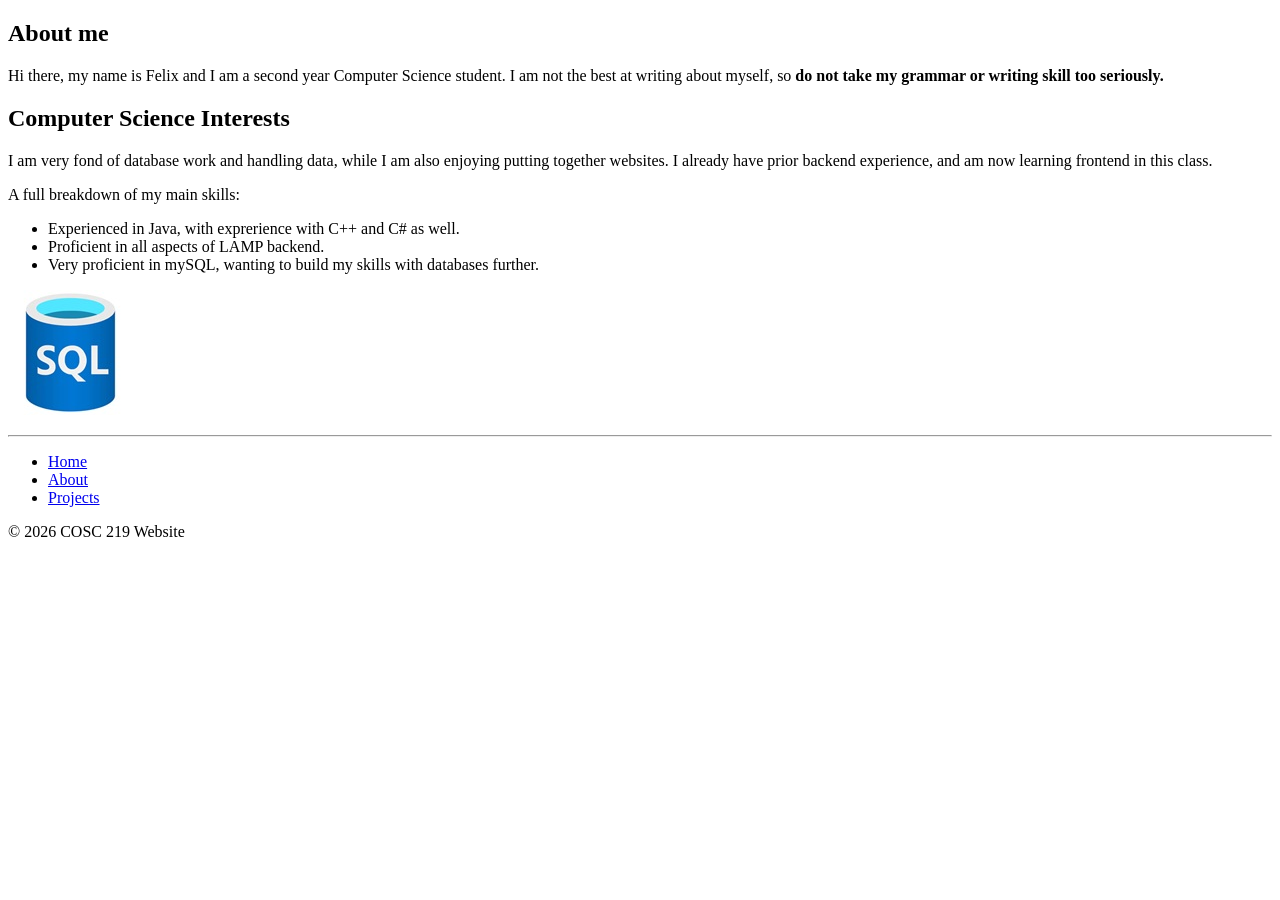
==== index.html @ ce97c770 "More error code via validator, cleaning up more errors." ====
<!DOCTYPE html>
<html lang="en">
<head>
    <meta charset="UTF-8">
    <meta name="viewport" content="width=device-width, initial-scale=1.0">
    <title>Introduction</title>
</head>
<body>
    <header></header>

    <main>
        <section>
            <h2>About me</h2>
            <p>Hi there, my name is Felix and I am a second year Computer Science student. I am not the best at writing about myself, so <strong>do not take my grammar or writing skill too seriously.</strong></p>
        </section>

        <section>
            <h2>Computer Science Interests</h2>
            <p>I am very fond of database work and handling data, while I am also enjoying putting together websites. I already have prior backend experience, and am now learning frontend in this class.</p> 
            
            <p>A full breakdown of my main skills:
                <ul>
                    <li>Experienced in Java, with exprerience with C++ and C# as well.</li>
                    <li>Proficient in all aspects of LAMP backend.</li>
                    <li>Very proficient in mySQL, wanting to build my skills with databases further.</li>
                </ul>
                <img src="images/sql.jpg" alt="SQL logo">
            </p>
            </section>
    </main>
    <hr>
    <nav>
        <ul>
            <li><a href="index.html">Home</a></li>
            <li><a href="about.html">About</a></li>
            <li><a href="projects.html">Projects</a></li>
        </ul>
    </nav>
    <footer>
        <p>© 2026 COSC 219 Website</p>
    </footer>
</body>
</html>
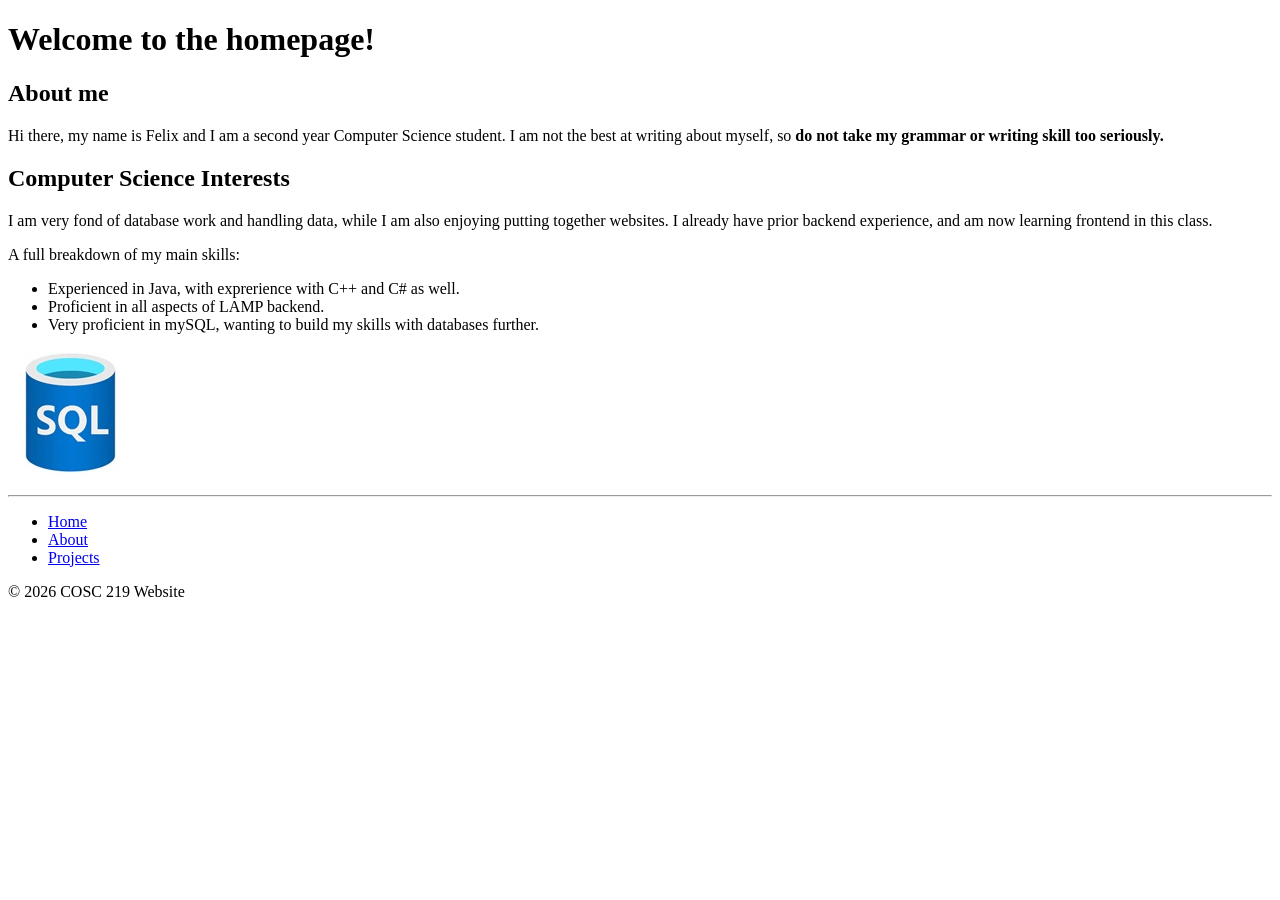
==== commit f8e94c6a: "Cleaning up more errors, code will hopefully be good now." ====
--- a/index.html
+++ b/index.html
@@ -9,6 +9,7 @@
     <header></header>
 
     <main>
+        <h1>Welcome to the homepage!</h1>
         <section>
             <h2>About me</h2>
             <p>Hi there, my name is Felix and I am a second year Computer Science student. I am not the best at writing about myself, so <strong>do not take my grammar or writing skill too seriously.</strong></p>
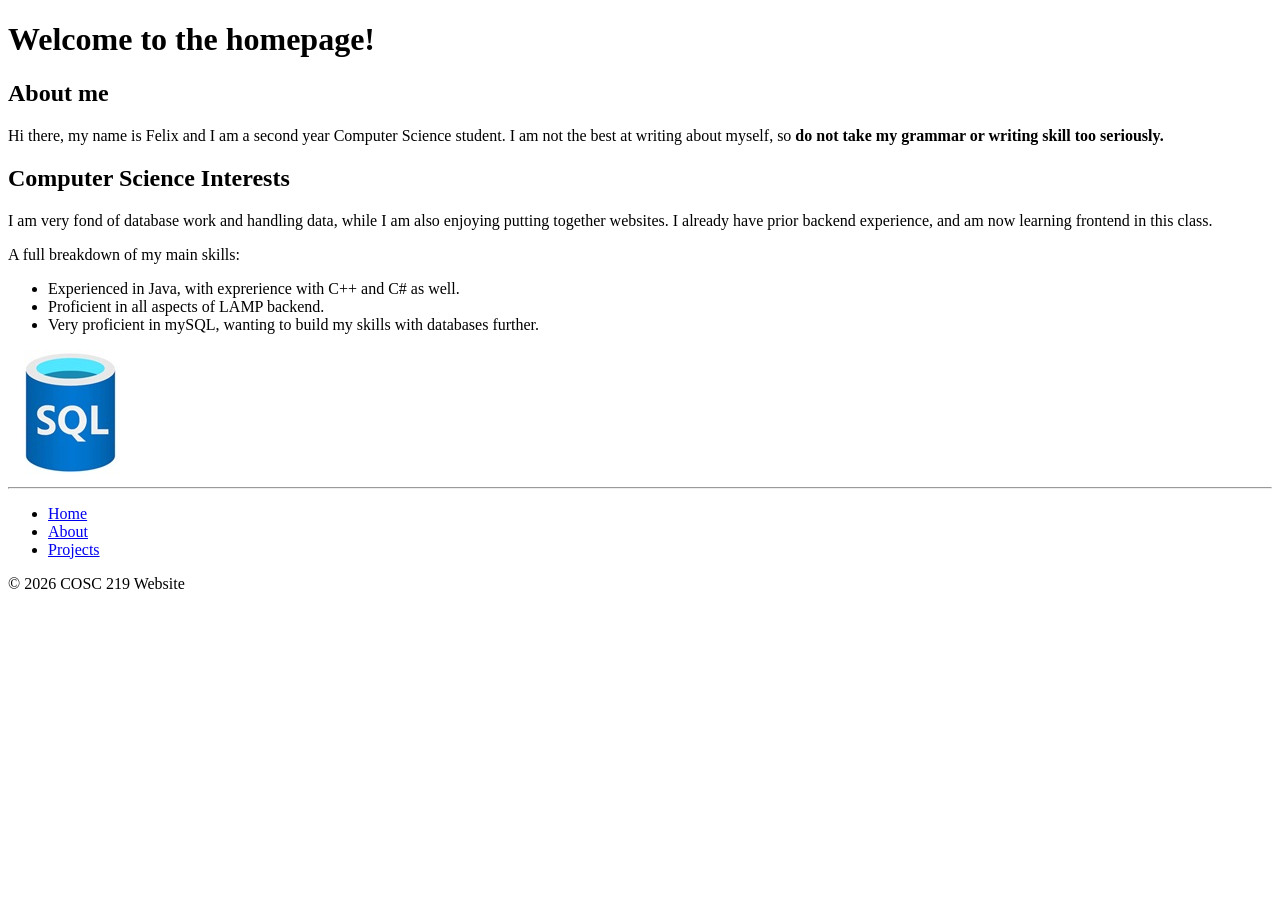
==== commit 17bd1cc6: "Rest of errors complete, all 3 pages are working as intended." ====
--- a/index.html
+++ b/index.html
@@ -19,14 +19,13 @@
             <h2>Computer Science Interests</h2>
             <p>I am very fond of database work and handling data, while I am also enjoying putting together websites. I already have prior backend experience, and am now learning frontend in this class.</p> 
             
-            <p>A full breakdown of my main skills:
+            <p>A full breakdown of my main skills:</p>
                 <ul>
                     <li>Experienced in Java, with exprerience with C++ and C# as well.</li>
                     <li>Proficient in all aspects of LAMP backend.</li>
                     <li>Very proficient in mySQL, wanting to build my skills with databases further.</li>
                 </ul>
                 <img src="images/sql.jpg" alt="SQL logo">
-            </p>
             </section>
     </main>
     <hr>
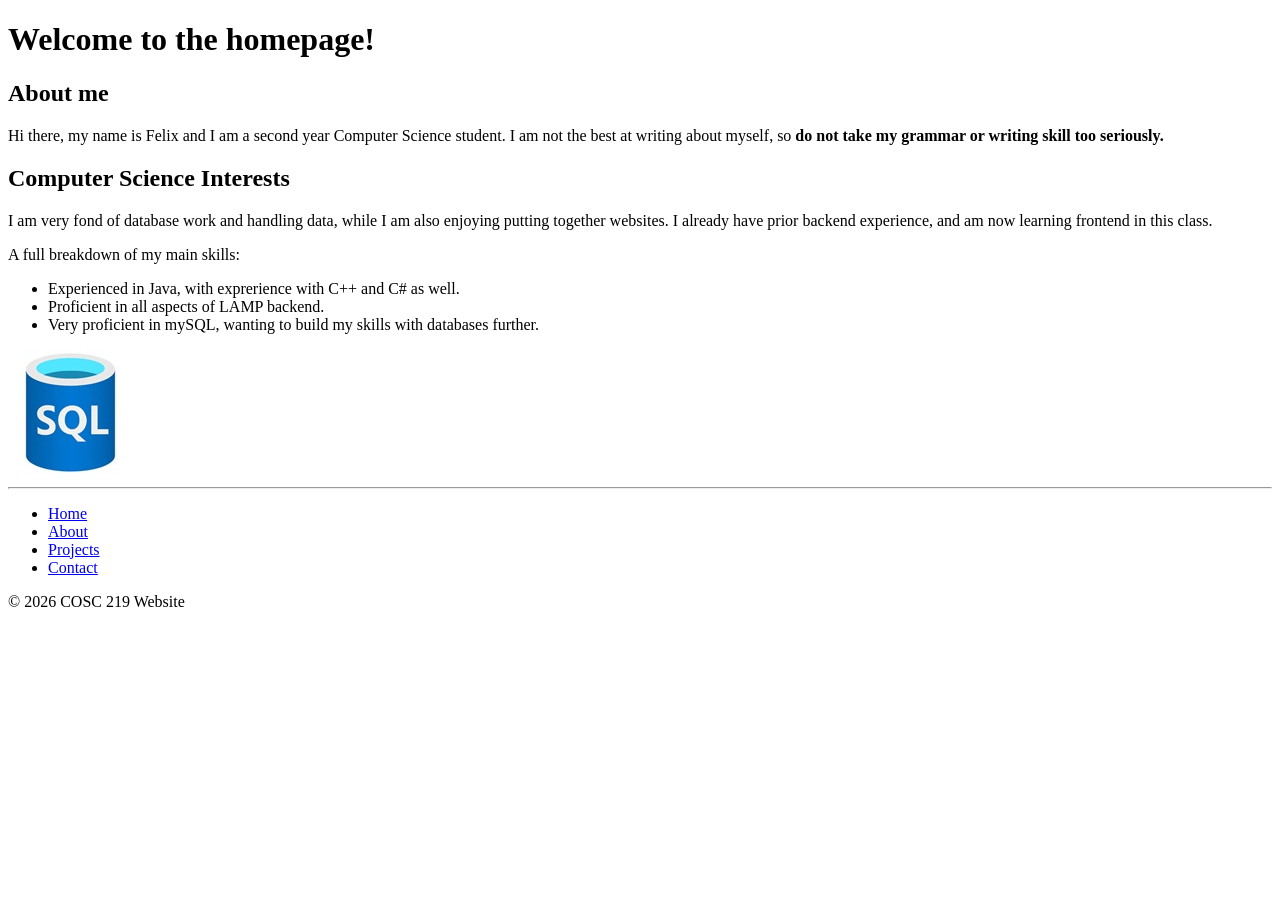
==== commit 441c0beb: "Put together a contact form I am happy with visually and functionally." ====
--- a/index.html
+++ b/index.html
@@ -6,10 +6,10 @@
     <title>Introduction</title>
 </head>
 <body>
-    <header></header>
+    <header><h1>Welcome to the homepage!</h1></header>
 
     <main>
-        <h1>Welcome to the homepage!</h1>
+       
         <section>
             <h2>About me</h2>
             <p>Hi there, my name is Felix and I am a second year Computer Science student. I am not the best at writing about myself, so <strong>do not take my grammar or writing skill too seriously.</strong></p>
@@ -34,6 +34,7 @@
             <li><a href="index.html">Home</a></li>
             <li><a href="about.html">About</a></li>
             <li><a href="projects.html">Projects</a></li>
+            <li><a href="contact.html">Contact</a></li>
         </ul>
     </nav>
     <footer>
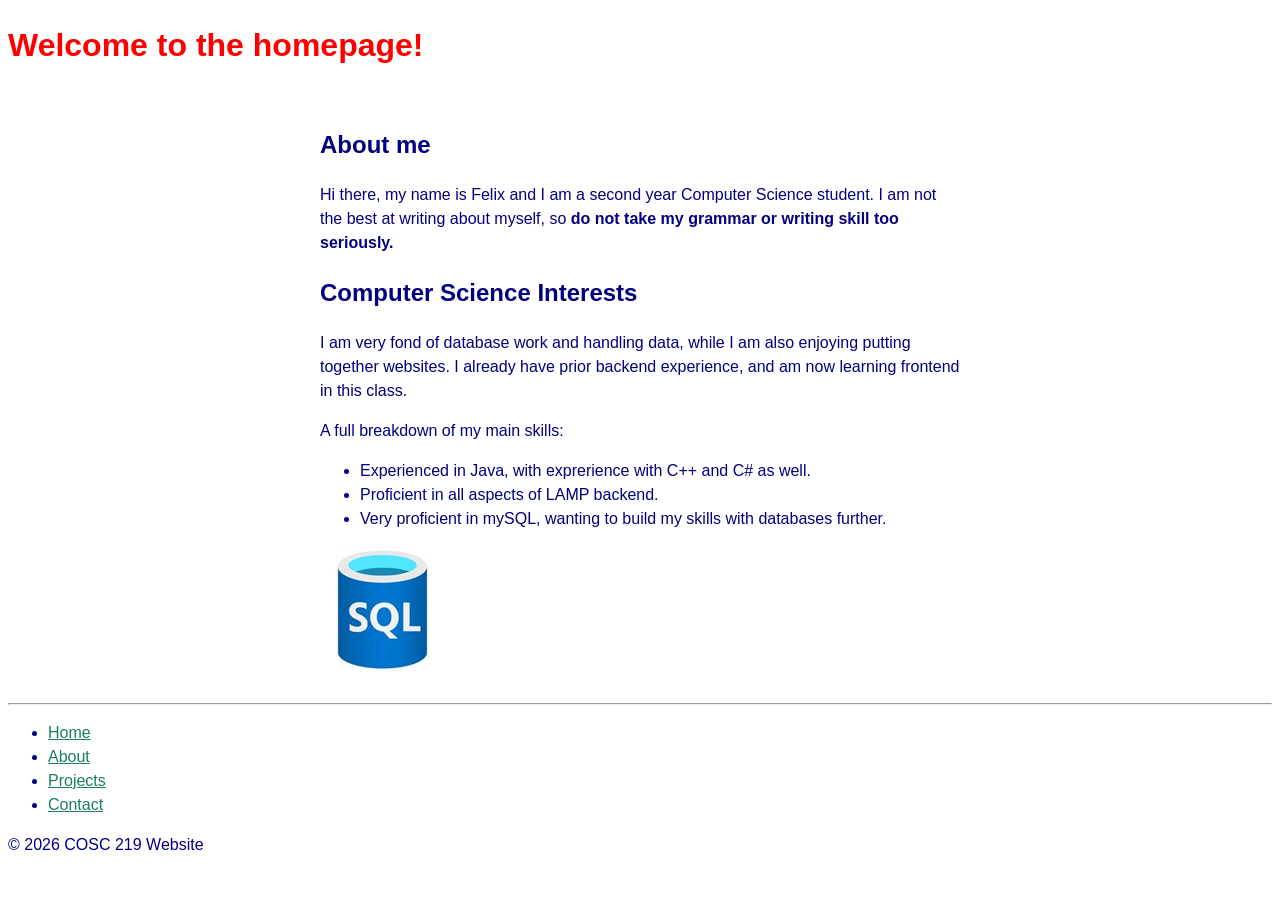
==== commit a6f02789: "Did lots of styling work in a way I am happy with for now." ====
--- a/index.html
+++ b/index.html
@@ -1,12 +1,13 @@
 <!DOCTYPE html>
 <html lang="en">
 <head>
+    <link rel="stylesheet" href="css/styles.css">
     <meta charset="UTF-8">
     <meta name="viewport" content="width=device-width, initial-scale=1.0">
     <title>Introduction</title>
 </head>
 <body>
-    <header><h1>Welcome to the homepage!</h1></header>
+    <header><h1 class="emred">Welcome to the homepage!</h1></header>
 
     <main>
        
--- a/css/styles.css
+++ b/css/styles.css
@@ -0,0 +1,60 @@
+*, *::before, *::after {
+    box-sizing: border-box;
+}
+
+main {
+    max-width: 42rem;
+    margin: 0 auto;
+    padding: 1rem;
+}
+:root {
+  --brand:  #1b7f5a;
+  --ink:    #12181f;
+  --muted:  #6b7885;
+  --space:  1rem;
+}
+
+nav a { 
+    color: var(--brand); 
+}
+
+body {
+    color: navy;
+    font-family: Arial, Helvetica, sans-serif;
+    line-height: 1.5;
+}
+h1 {
+    font-size: 2rem;
+}
+h2 {
+    font-size: 1.5rem;
+}
+h3 {
+    font-size: 1.25rem;
+}
+
+.emred {
+    color: red;
+}
+.emsalmon{
+    color: salmon;
+}
+.empurple {
+    color: purple;
+}
+.emgreen {
+    color: green;
+}
+
+input:focus, select:focus, textarea:focus {
+    border: 2px solid #4a90e2;
+    outline: none;
+}
+
+input[type="text"], input[type="email"], select, textarea {
+    width: 100%;
+    padding: 0.75rem;
+    margin-bottom: 1rem;
+    border: 1px solid #999;
+    border-radius: 0.25rem;
+}
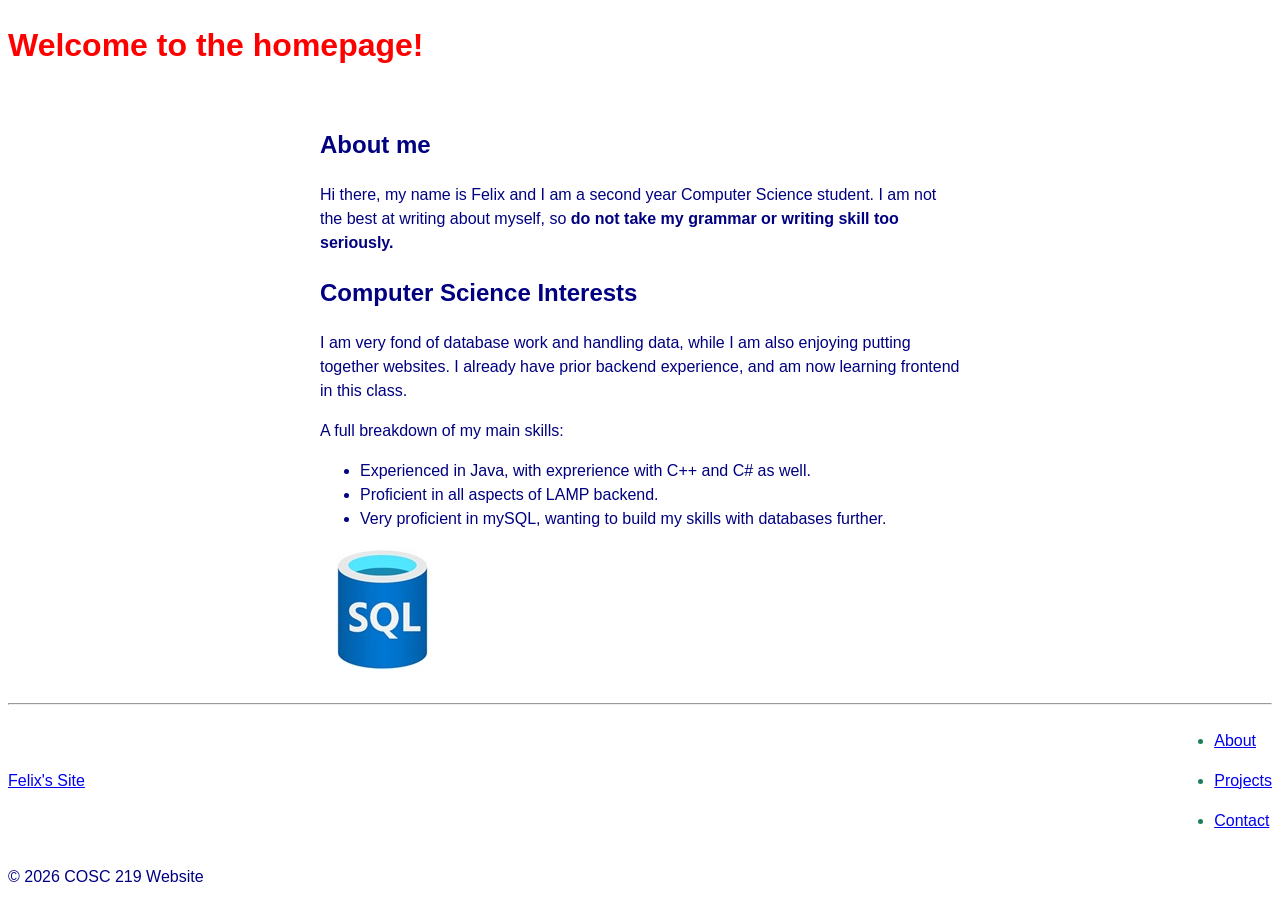
==== commit 82adf01d: "Adjusted nav and made it adjustable for a 320px screen. Defined projects.html articles into cards cl" ====
--- a/index.html
+++ b/index.html
@@ -31,8 +31,8 @@
     </main>
     <hr>
     <nav>
+         <a href="index.html">Felix's Site</a>
         <ul>
-            <li><a href="index.html">Home</a></li>
             <li><a href="about.html">About</a></li>
             <li><a href="projects.html">Projects</a></li>
             <li><a href="contact.html">Contact</a></li>
--- a/css/styles.css
+++ b/css/styles.css
@@ -14,8 +14,16 @@
   --space:  1rem;
 }
 
-nav a { 
+nav { 
     color: var(--brand); 
+    display: flex;
+    justify-content: space-between;
+    align-items: center;
+}
+nav ul {
+    display: flex;
+    flex-direction: column;
+    gap: 1rem;
 }
 
 body {
@@ -58,3 +66,27 @@
     border: 1px solid #999;
     border-radius: 0.25rem;
 }
+button {
+    padding: 0.75rem 1.5rem;
+    border: 1px solid #333;
+    border-radius: 0.25rem;
+    font-size: 1rem;
+}
+button:hover {
+    background-color: #333;
+    color: white;
+}
+button:focus {
+    outline: 2px solid blue;
+    outline-offset: 2px;
+}
+fieldset {
+    margin-bottom: 1rem;
+    padding: 1rem;
+    border: 1px solid #999;
+    border-radius: 0.25rem;
+}
+legend {
+    padding: 0 0.5rem;
+    font-weight: bold;
+}
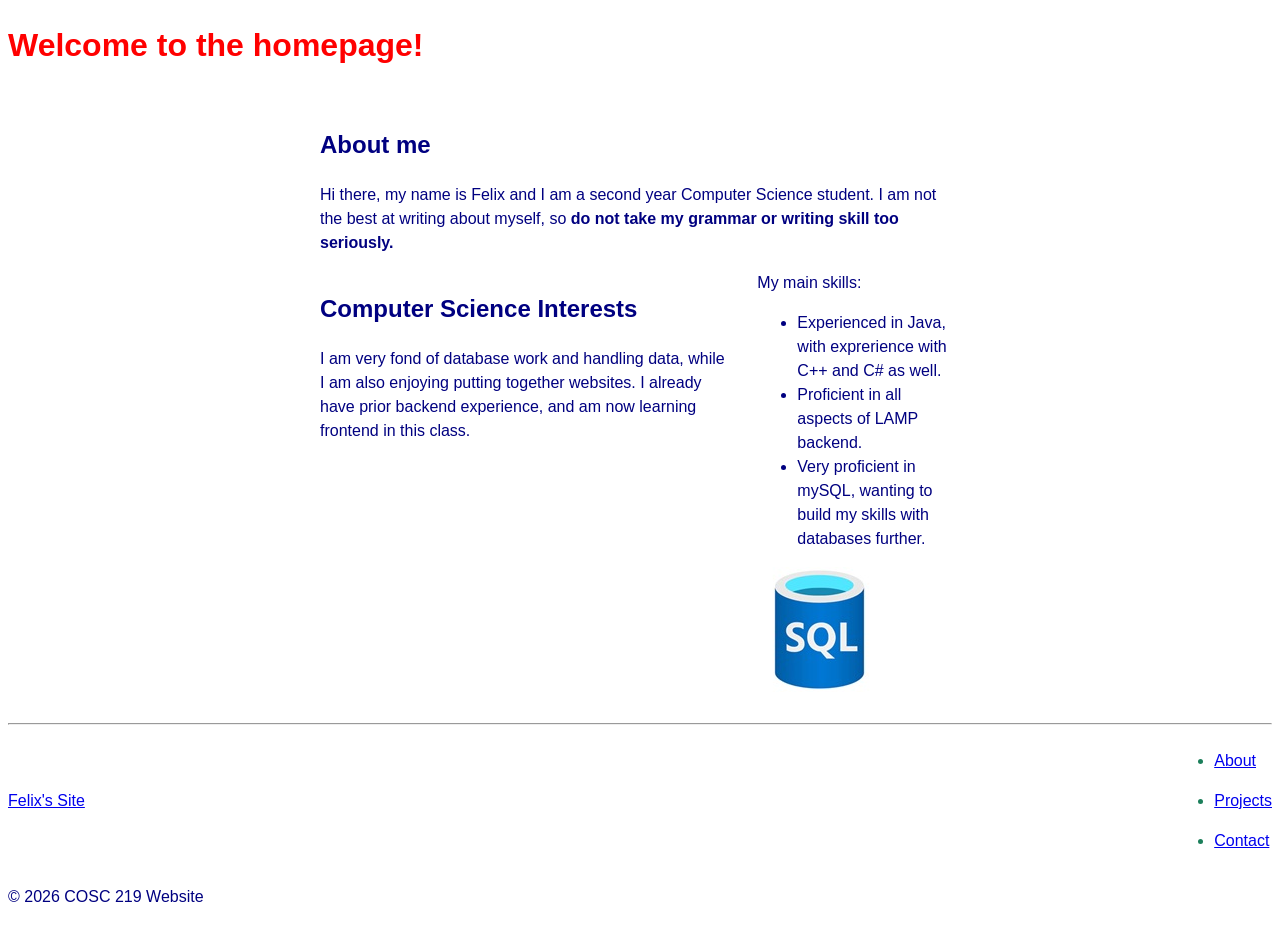
==== commit dd63e034: "Set up my main and sidebar on index page in a way I am happy with" ====
--- a/index.html
+++ b/index.html
@@ -16,18 +16,20 @@
             <p>Hi there, my name is Felix and I am a second year Computer Science student. I am not the best at writing about myself, so <strong>do not take my grammar or writing skill too seriously.</strong></p>
         </section>
 
+        <div class="about-layout">
         <section>
             <h2>Computer Science Interests</h2>
             <p>I am very fond of database work and handling data, while I am also enjoying putting together websites. I already have prior backend experience, and am now learning frontend in this class.</p> 
-            
-            <p>A full breakdown of my main skills:</p>
+        </section>    
+            <aside>My main skills:
                 <ul>
                     <li>Experienced in Java, with exprerience with C++ and C# as well.</li>
                     <li>Proficient in all aspects of LAMP backend.</li>
                     <li>Very proficient in mySQL, wanting to build my skills with databases further.</li>
                 </ul>
                 <img src="images/sql.jpg" alt="SQL logo">
-            </section>
+                </aside>
+            </div>
     </main>
     <hr>
     <nav>
--- a/css/styles.css
+++ b/css/styles.css
@@ -24,6 +24,40 @@
     display: flex;
     flex-direction: column;
     gap: 1rem;
+}
+
+.cards {
+    display: grid;
+    gap: 1rem;
+    grid-template-columns: 1fr;
+}
+@media (min-width: 38rem){
+    .cards {
+        grid-template-columns: repeat(2, 1fr);
+    }
+}
+@media (min-width: 58rem) {
+    .cards {
+        grid-template-columns: repeat(3, 1fr);
+    }
+}
+
+.about-layout {
+    display: grid;
+    grid-template-columns: 2fr 1fr;
+    gap: 2rem;
+}
+@media (max-width: 38rem){
+    .about-layout {
+        grid-template-columns: 1fr;
+    }
+}
+.about-layout aside {
+    align-self: start;
+}
+.about-layout img {
+    max-width: 100%;
+    height: auto;
 }
 
 body {
